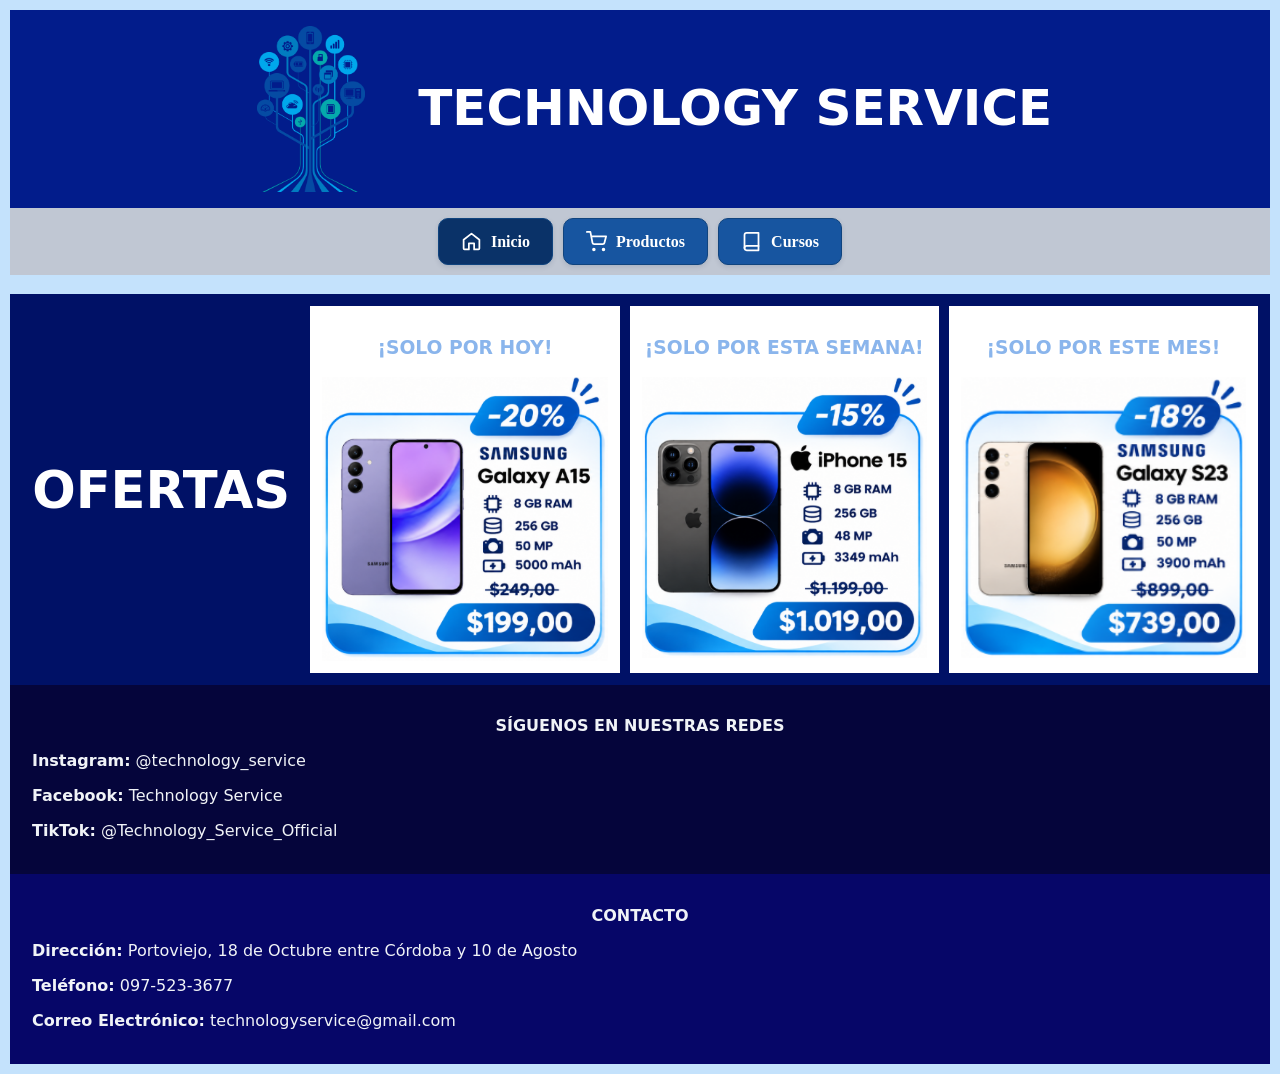
==== index.html @ c15b4394 "Version-Inicial" ====
<!DOCTYPE html>
<html lang="es">

<head>
    <meta charset="UTF-8">
    <meta name="viewport" content="width=device-width, initial-scale=1.0">
    <title>Inicio | Technology Service</title>
    
<link rel="stylesheet" type="text/css" href="index.css">
</head>

<body class="contenedor">
    <header>
        
        <h1>TECHNOLOGY SERVICE</h1>
        <img class="imagen" src="logo.png" alt="Logo Technology Service">
    </header>

    <nav aria-label="Navegación principal">
        <a href="index.html" aria-current="page"><svg aria-hidden="true" viewBox="0 0 24 24" fill="none" stroke="currentColor" stroke-width="2" stroke-linecap="round" stroke-linejoin="round"><path d="m3 10 9-7 9 7v10a1 1 0 0 1-1 1h-5v-7H9v7H4a1 1 0 0 1-1-1z"/></svg><span>Inicio</span></a>
        <a href="productos.html"><svg aria-hidden="true" viewBox="0 0 24 24" fill="none" stroke="currentColor" stroke-width="2" stroke-linecap="round" stroke-linejoin="round"><circle cx="9" cy="21" r="1"/><circle cx="20" cy="21" r="1"/><path d="M1 1h4l2.4 12.4a2 2 0 0 0 2 1.6h9.7a2 2 0 0 0 2-1.6L23 6H6"/></svg><span>Productos</span></a>
        <a href="cursos.html"><svg aria-hidden="true" viewBox="0 0 24 24" fill="none" stroke="currentColor" stroke-width="2" stroke-linecap="round" stroke-linejoin="round"><path d="M4 19.5A2.5 2.5 0 0 1 6.5 17H20"/><path d="M6.5 2H20v20H6.5A2.5 2.5 0 0 1 4 19.5v-15A2.5 2.5 0 0 1 6.5 2z"/></svg><span>Cursos</span></a>
</nav>

    <main>
        <section class="contenido">
            <h2>OFERTAS</h2>
            <article class="art1">
                <h3> ¡SOLO POR HOY!</h3>
                <img src="Sansung1.png" alt="Producto tecnológico en promoción" width="300" height="300">
            </article>
            <article class="art2">
                <h3> ¡SOLO POR ESTA SEMANA!</h3>
                <img src="iPhone.png" alt="Producto tecnológico en promoción" width="300" height="300">
            </article>
            <article class="art3">
                <h3> ¡SOLO POR ESTE MES!</h3>
                <img src="Sansung2.png" alt="Producto tecnológico en promoción" width="300" height="300">
            </article>
        </section>

        <aside>
            <h2 class="titulo-pie">SÍGUENOS EN NUESTRAS REDES</h2>
            <p class="redes-sociales"><b>Instagram:</b> @technology_service</p>
            <p class="redes-sociales"><b>Facebook:</b> Technology Service</p>
            <p class="redes-sociales"><b>TikTok:</b> @Technology_Service_Official</p>
        </aside>

        <footer>
            <h2 class="titulo-pie">CONTACTO</h2>
            <p class="datos-contacto"><b>Dirección:</b> Portoviejo, 18 de Octubre entre Córdoba y 10 de Agosto </p>
            <p class="datos-contacto"><b>Teléfono:</b> 097-523-3677</p>
            <p class="datos-contacto"><b>Correo Electrónico:</b> technologyservice@gmail.com</p>
        </footer>
    </main>
</body>

</html>
---- index.css ----
/* Estilos originales trasladados desde el HTML, sin cambiar su apariencia */

        h1 {
            text-align: center;
            color: rgb(255, 255, 255);
            font-family: system-ui, -apple-system, BlinkMacSystemFont, 'Segoe UI', Roboto, Oxygen, Ubuntu, Cantarell, 'Open Sans', 'Helvetica Neue', sans-serif;
        }

        h2 {
            display: flex;
            font-size: 70px;
            justify-content: center;
            place-items: center;
            color: rgb(255, 255, 255);
            font-family: system-ui, -apple-system, BlinkMacSystemFont, 'Segoe UI', Roboto, Oxygen, Ubuntu, Cantarell, 'Open Sans', 'Helvetica Neue', sans-serif;

        }

        h3 {
            color: rgb(138, 181, 236);
            font-family: system-ui, -apple-system, BlinkMacSystemFont, 'Segoe UI', Roboto, Oxygen, Ubuntu, Cantarell, 'Open Sans', 'Helvetica Neue', sans-serif;
        }

        h4 {
            color: rgb(240, 243, 247);
            font-family: system-ui, -apple-system, BlinkMacSystemFont, 'Segoe UI', Roboto, Oxygen, Ubuntu, Cantarell, 'Open Sans', 'Helvetica Neue', sans-serif;
        }

        .redes-sociales {
            color: rgb(240, 243, 247);
            font-family: system-ui, -apple-system, BlinkMacSystemFont, 'Segoe UI', Roboto, Oxygen, Ubuntu, Cantarell, 'Open Sans', 'Helvetica Neue', sans-serif;
        }

        .datos-contacto {
            color: rgb(240, 243, 247);
            font-family: system-ui, -apple-system, BlinkMacSystemFont, 'Segoe UI', Roboto, Oxygen, Ubuntu, Cantarell, 'Open Sans', 'Helvetica Neue', sans-serif;
        }
     
        a {
            display: flex;
            justify-content: center;
        }
    

aside .titulo-pie, footer .titulo-pie {font-size: 1em; color: rgb(240,243,247);}

/* Indicador visible para navegación mediante teclado */
a:focus-visible, button:focus-visible, input:focus-visible, select:focus-visible, textarea:focus-visible { outline: 3px solid #ffbf47; outline-offset: 3px; }

* {
    box-sizing: border-box;
}

img {
    max-width: 100%;
    height: auto;
}
body { background-color: rgb(196, 226, 252);}
header {background-color: rgb(2, 28, 139);
    display: flex;
    align-items: center;
    justify-content: center;
    position: relative;
    min-height: 180px;
    padding: 15px;
    box-sizing: border-box;
}

header img {
    position: absolute;
    left: 140px;
    height: 250px;
    max-width: none;
    object-fit: contain;
}

header h1 {
    font-size: 50px;
    text-align: center;
    margin: 0;
}
nav {background-color:rgb(192, 199, 211);display: flex; justify-content: center; place-items: center;}
aside {background-color:#05053b;}
footer {background-color: #060668;}

.contenedor {
    display: grid;
    grid-template-rows: 200px 30px;
    min-height: 100vh;
}

.imagen {
    display: block;
    margin-left: auto;
    margin-right: auto;
}

.contenido {
    display:grid;
    grid-template-columns: 1fr 1fr 1fr 1fr;
    background-color:rgb(0, 17, 102);
    text-align: center;
    margin-top: 1.5%;
}

.art1 {background-color: rgb(255, 255, 255);}
.art2 {background-color: rgb(255, 255, 255);}
.art3 {background-color: rgb(255, 255, 255);}

/* Media Query para tablets */
@media (max-width: 768px) {

    .contenido {
        grid-template-columns: repeat(2, 1fr);
    }

    body {
        padding: 5px;
    }

    table {
        width: 100%;
        font-size: 0.9rem;
    }

}

/* Media Query para celulares */
@media (max-width: 480px) {

    .contenido {
        grid-template-columns: 1fr;
    }

    table {
        font-size: 0.8rem;
    }

}



/* Ajustes adaptables para pantallas grandes, tablets y celulares */
html { max-width: 100%; overflow-x: clip; }
body.contenedor {
  margin: 0; padding: 0; width: 100%; min-width: 0;
  display: grid; grid-template-columns: minmax(0,1fr);
  grid-template-rows: auto minmax(0,auto) 1fr; min-height: 100vh;
  overflow-x: clip;
}
main, section, article, aside, footer { min-width: 0; max-width: 100%; }
header {
  min-height: 160px; padding: 24px 24px 24px 175px;
  display: flex; align-items: center; justify-content: center;
}
header img.imagen {
  position: absolute; left: 20px; top: 50%; transform: translateY(-50%);
  width: 135px; height: 135px; max-width: 135px; object-fit: contain;
  margin: 0;
}
header h1 { font-size: clamp(1.45rem, 4vw, 3.125rem); line-height: 1.15; overflow-wrap: anywhere; }
nav { display: flex; flex-wrap: wrap; justify-content: center; gap: 12px; padding: 12px; }
nav a {
  display: inline-flex; align-items: center; justify-content: center;
  min-width: 0; padding: 12px 18px; border-radius: 10px;
  background: #fff; color: #08236c; font-weight: 700;
  text-decoration: none; text-align: center;
  box-shadow: 0 2px 8px #00000018; transition: background-color .2s;
}
nav a:hover, nav a:focus-visible { background: #dbeafe; outline-offset: 3px; }
img { max-width: 100%; height: auto; }
aside, footer { padding: 18px 22px; overflow-wrap: anywhere; }
@media (max-width: 768px) {
  header { min-height: 130px; padding: 18px 14px 18px 120px; }
  header img.imagen { width: 100px; height: 100px; left: 12px; }
  nav { gap: 8px; }
  nav a { flex: 1 1 125px; padding: 11px 8px; }
}
@media (max-width: 480px) {
  header { min-height: 0; padding: 16px 12px; flex-direction: column; gap: 8px; }
  header img.imagen { position: static; transform: none; order: -1; width: 88px; height: 88px; }
  header h1 { font-size: clamp(1.25rem, 6vw, 1.8rem); }
  nav a { flex: 1 1 100%; }
  aside, footer { padding: 14px; }
}


.contenido { grid-template-columns: repeat(3,minmax(0,1fr)); gap: 12px; padding: 12px; }
.contenido > h2 { grid-column: 1 / -1; font-size: clamp(2rem,5vw,4.375rem); margin: 12px 0; }
.contenido article { min-width: 0; padding: 12px; }
.contenido article img { display: block; width: min(100%,300px); height: auto; object-fit: contain; margin: 0 auto; }
@media (max-width: 768px) { .contenido { grid-template-columns: repeat(2,minmax(0,1fr)); } }
@media (max-width: 480px) { .contenido { grid-template-columns: minmax(0,1fr); } }

/* Ajustes de diseño: logo, navegación y margen exterior */
body.contenedor {
  width: auto;
  margin: 10px;
  padding: 0;
  min-height: calc(100vh - 20px);
}
header {
  position: relative;
  display: flex;
  flex-direction: row;
  align-items: center;
  justify-content: center;
  gap: clamp(8px, 2vw, 24px);
  padding: 16px 20px;
  min-height: 170px;
}
header img.imagen {
  position: static;
  transform: none;
  flex: 0 0 auto;
  width: clamp(125px, 13vw, 175px);
  height: clamp(125px, 13vw, 175px);
  max-width: 100%;
  margin: 0;
  object-fit: contain;
  order: 0;
}
header h1 { order: 1; margin: 0; text-align: left; font-size: clamp(1.4rem, 4vw, 3.125rem); }
nav { background: rgb(192,199,211); display: flex; flex-wrap: wrap; gap: 10px; padding: 10px; }
nav a {
  background: #1755a0;
  color: #fff;
  display: inline-flex;
  flex-direction: row;
  align-items: center;
  justify-content: center;
  gap: 9px;
  border: 1px solid #10447e;
  border-radius: 10px;
  padding: 12px 22px;
  text-decoration: none;
  font-weight: 700;
  box-shadow: 0 2px 5px #001c4a20;
}
nav a svg { width: 21px; height: 21px; flex: 0 0 21px; }
nav a:hover, nav a:focus-visible { background: #0c3973; color: #fff; }
nav a[aria-current="page"] { background: #0a3268; }
@media (max-width: 768px) {
  header { min-height: 135px; gap: 10px; padding: 12px; }
  header img.imagen { width: 115px; height: 115px; }
  nav a { flex: 1 1 135px; padding: 11px 8px; }
}
@media (max-width: 480px) {
  body.contenedor { margin: 7px; min-height: calc(100vh - 14px); }
  header { flex-direction: row; gap: 7px; padding: 10px 8px; }
  header img.imagen { width: clamp(76px, 24vw, 105px); height: clamp(76px, 24vw, 105px); order: 0; }
  header h1 { order: 1; font-size: clamp(1.1rem, 5.2vw, 1.65rem); text-align: left; }
  nav { gap: 6px; padding: 8px 5px; }
  nav a { flex: 1 1 0; min-width: 0; gap: 5px; padding: 10px 4px; font-size: .8rem; }
  nav a svg { width: 17px; height: 17px; flex-basis: 17px; }
}

/* Oferta original: título a la izquierda, tres ofertas a su lado */
.contenido {
  display: grid;
  grid-template-columns: minmax(150px, .9fr) repeat(3, minmax(0, 1fr));
  gap: 10px;
  align-items: stretch;
  padding: 12px;
}
.contenido > h2 {
  grid-column: auto;
  margin: 0;
  display: flex;
  align-items: center;
  justify-content: center;
  font-size: clamp(1.6rem, 4vw, 4.375rem);
  overflow-wrap: anywhere;
}
.contenido article { min-width: 0; }
.contenido article img { max-width: 100%; height: auto; }
@media (max-width: 850px) {
  .contenido { grid-template-columns: repeat(2, minmax(0, 1fr)); }
  .contenido > h2 { grid-column: 1 / -1; padding: 12px; }
}
@media (max-width: 480px) {
  .contenido { grid-template-columns: minmax(0, 1fr); }
  .contenido > h2 { grid-column: 1; }
}
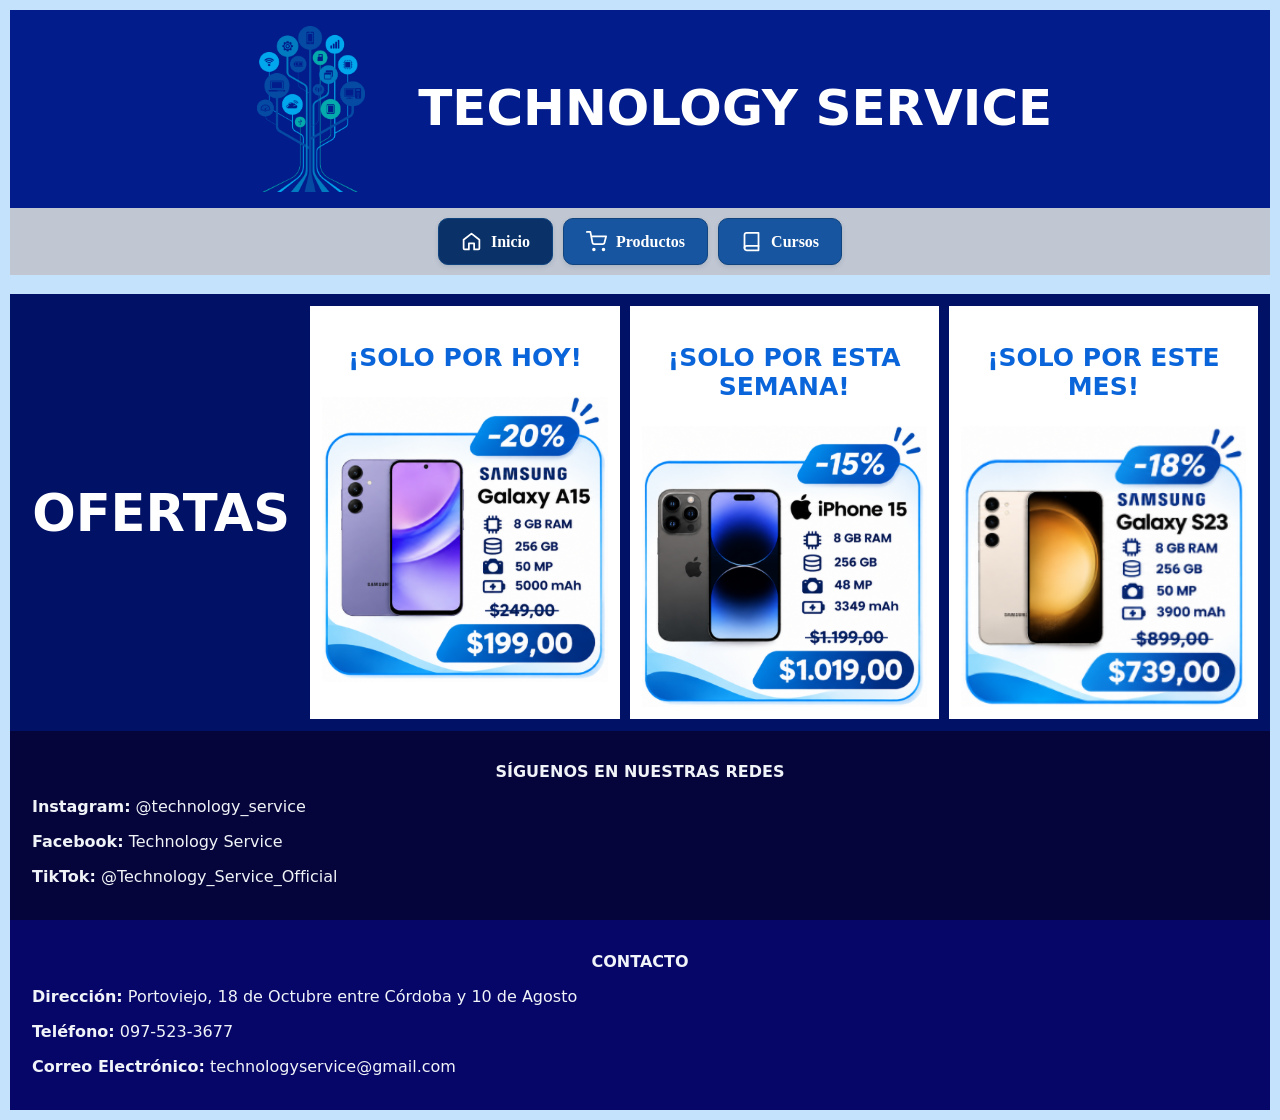
==== commit 00341b83: "Update index.html Corrección de error de nombre de imagen, se renombró Samsung 1.png por Samsung1.pn" ====
--- a/index.html
+++ b/index.html
@@ -55,4 +55,4 @@
     </main>
 </body>
 
-</html>+</html>
--- a/index.css
+++ b/index.css
@@ -17,8 +17,9 @@
 
         }
 
-        h3 {
-            color: rgb(138, 181, 236);
+       h3 {
+            color: rgb(11, 101, 218);
+            font-size: 25px;
             font-family: system-ui, -apple-system, BlinkMacSystemFont, 'Segoe UI', Roboto, Oxygen, Ubuntu, Cantarell, 'Open Sans', 'Helvetica Neue', sans-serif;
         }
 
